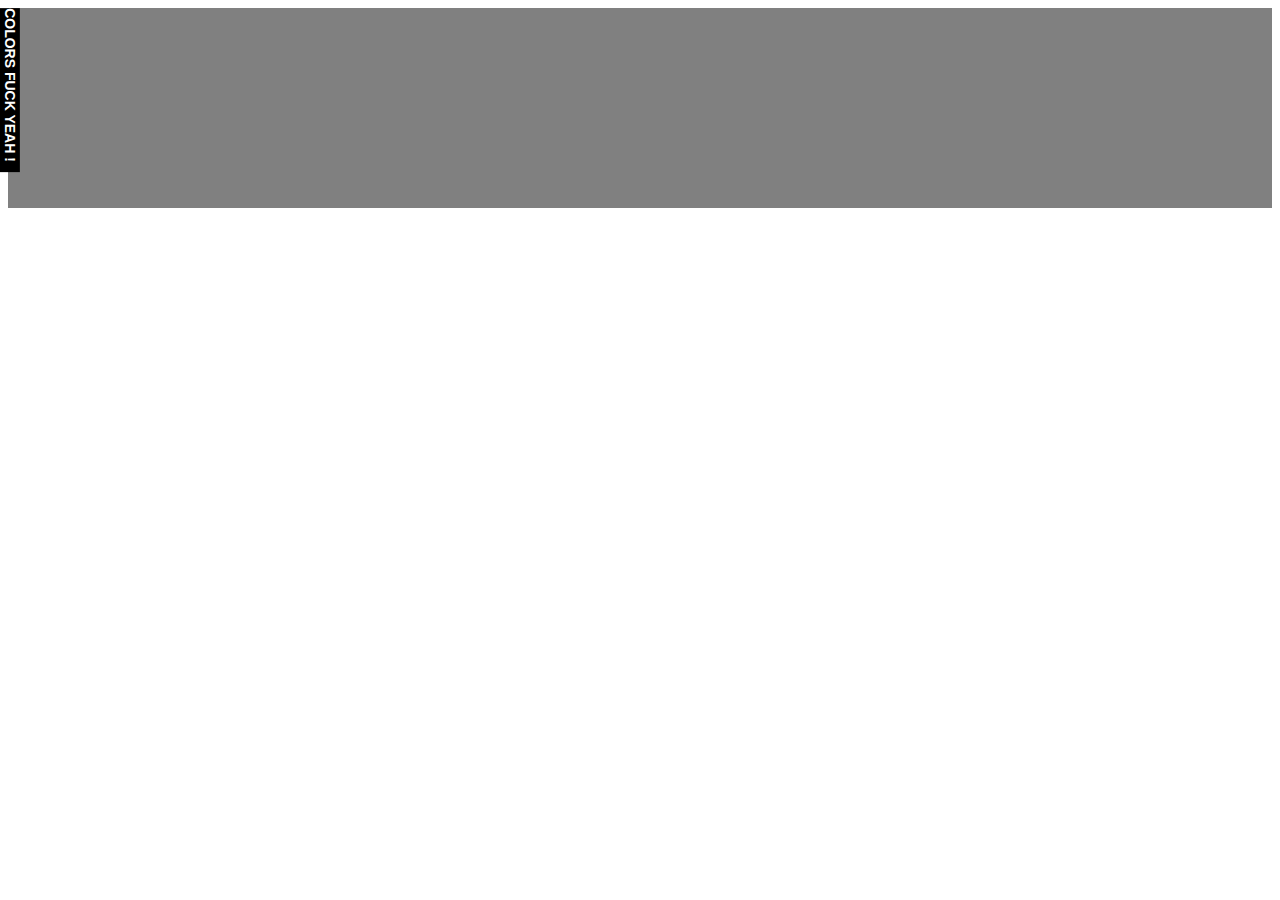
==== index.html @ 93f8f775 "initial commit" ====
<!doctype html>
<!--[if lt IE 7]>      <html class="no-js lt-ie9 lt-ie8 lt-ie7"> <![endif]-->
<!--[if IE 7]>         <html class="no-js lt-ie9 lt-ie8"> <![endif]-->
<!--[if IE 8]>         <html class="no-js lt-ie9"> <![endif]-->
<!--[if gt IE 8]><!--> <html class="no-js"> <!--<![endif]-->
    <head>
        <meta charset="utf-8">
        <meta http-equiv="X-UA-Compatible" content="IE=edge,chrome=1">
        <title></title>
        <meta name="description" content="">
        <meta name="viewport" content="width=device-width">
        <!-- Place favicon.ico and apple-touch-icon.png in the root directory -->
        <link rel="stylesheet" href="css/rainbow-maker.css">
        <link rel="stylesheet" href="test.css">
        <!-- build:js scripts/vendor/modernizr.js -->
        <script src="components/modernizr/modernizr.js"></script>
        <!-- endbuild -->
    </head>
    <body ng-app>
        <div class="color-slider" >
            <div class="rainbow-container">
            </div>
            <div class="color-tab">
                COLORS FUCK YEAH !
            </div>
        </div>

        <div class="test" id='div1' rainbow-object='true'>
        </div>
        <div class="test" id='div2' rainbow-object='true'>
        </div>

        <!--[if lt IE 7]>
            <p class="chromeframe">You are using an <strong>outdated</strong> browser. Please <a href="http://browsehappy.com/">upgrade your browser</a> or <a href="http://www.google.com/chromeframe/?redirect=true">activate Google Chrome Frame</a> to improve your experience.</p>
        <![endif]-->

        <!-- Google Analytics: change UA-XXXXX-X to be your site's ID. -->
        <script>
            var _gaq=[['_setAccount','UA-XXXXX-X'],['_trackPageview']];
            (function(d,t){var g=d.createElement(t),s=d.getElementsByTagName(t)[0];
            g.src=('https:'==location.protocol?'//ssl':'//www')+'.google-analytics.com/ga.js';
            s.parentNode.insertBefore(g,s)}(document,'script'));
        </script>

        <!-- build:js scripts/jquery.js -->
        <script src="lib/jquery/jquery.js"></script>
        <script src="lib/angular/angular.js"></script>
        <script src="src/rainbow-maker.js"></script>
        <!-- endbuild -->
</body>
</html>
---- css/rainbow-maker.css ----
.color-slider {
    position:fixed;
    left:-440px;
    z-index:1000;
    transition:left 0.3s ease;
    -webkit-transition:left 0.3s ease;
    color:white;
    font-weight: bolder;
    font-family: "Helvetica Neue", Helvetica, Arial, sans-serif;
    font-size: 14px;
    line-height: 20px;
}

.color-slider > div {
    float:left;
    background-color: black;
}

.control {
    width:400px;
    padding:20px;
}

.rainbow-container {
	min-height:400px;
  min-width: 440px;
}

.color-tab {
    -moz-transform: rotate(90deg);  /* FF3.5+ */
       -o-transform: rotate(90deg);  /* Opera 10.5 */
  -webkit-transform: rotate(90deg);
  position:relative;
  top:72px;
  left:-72px;
  padding-right:10px;
}

.rain-title {
	width:100%;
	clear:both;
	background-color: #ddd;
}

.rainbow-sliders {
	height:0px;
	overflow:hidden;
	transition:height .3s ease;
	-webkit-transition:height .3s ease;
}
---- test.css ----
.test {
	width:100%;
	height:100px;
}
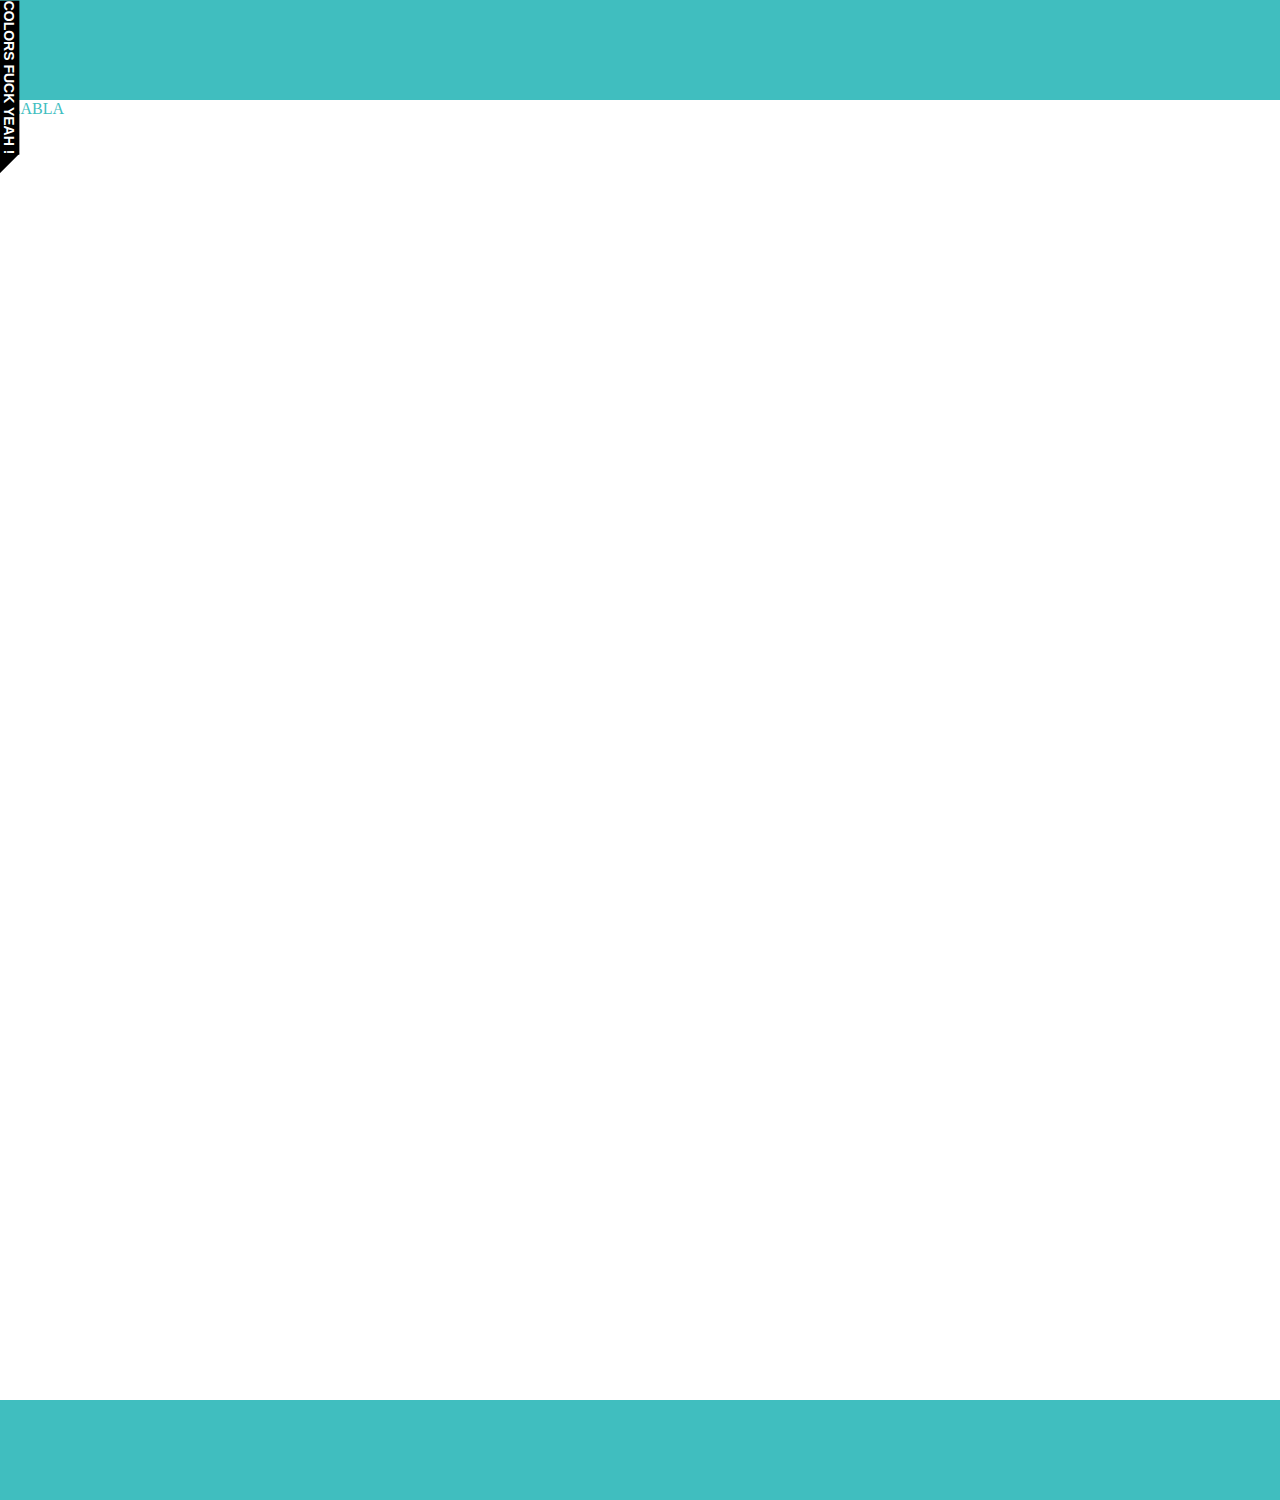
==== commit 1ca6021a: "a lot of stuff" ====
--- a/index.html
+++ b/index.html
@@ -19,15 +19,20 @@
     <body ng-app>
         <div class="color-slider" >
             <div class="rainbow-container">
+                <span class="rain-transparent">Make transparent</span>
+                <span class="change-pos">Go down</span>
             </div>
             <div class="color-tab">
-                COLORS FUCK YEAH !
+                <div class="rain-tab-title">COLORS FUCK YEAH !</div><div class="rain-slanted"></div>
             </div>
         </div>
 
-        <div class="test" id='div1' rainbow-object='true'>
+        <div class="test" id='div1' rainbow-object='background-color'>
         </div>
-        <div class="test" id='div2' rainbow-object='true'>
+        <div class="test" id='div2' rainbow-object='color'>BLABLA
+        </div>
+        <div style="height:1200px"></div>
+        <div class="test" id='div3' rainbow-object='true'>
         </div>
 
         <!--[if lt IE 7]>
--- a/css/rainbow-maker.css
+++ b/css/rainbow-maker.css
@@ -1,45 +1,91 @@
 .color-slider {
-    position:fixed;
-    left:-440px;
-    z-index:1000;
-    transition:left 0.3s ease;
-    -webkit-transition:left 0.3s ease;
-    color:white;
-    font-weight: bolder;
-    font-family: "Helvetica Neue", Helvetica, Arial, sans-serif;
-    font-size: 14px;
-    line-height: 20px;
+  position:fixed;
+  left:-440px;
+  z-index:1000;
+  transition:left 0.3s ease;
+  -webkit-transition:left 0.3s ease;
+  color:white;
+  font-weight: bolder;
+  font-family: "Helvetica Neue", Helvetica, Arial, sans-serif;
+  font-size: 14px;
+  line-height: 20px;
+}
+
+.rain-transparent, .change-pos {
+  border-radius:2px;
+  padding:1px 2px;
+  background-color: #2389ef;
+  margin-bottom: 5px;
+  display:inline-block;
+}
+
+span.change-pos {
+  background-color: #ef2389;
+}
+
+span.change-pos:hover {
+  background-color: #bf0369;
+}
+
+.rain-transparent:hover {
+  background-color: #0369bf;
+}
+
+.rainbow-sliders input {
+  width:90%;
 }
 
 .color-slider > div {
-    float:left;
-    background-color: black;
+  float:left;
+  background-color: black;
 }
 
-.control {
-    width:400px;
-    padding:20px;
+.rain-control {
+  width:400px;
+  border-radius:3px;
 }
 
 .rainbow-container {
-	min-height:400px;
-  min-width: 440px;
+	min-height:154px;
+  min-width: 420px;
+  padding:10px;
+}
+.rain-slanted {
+  height: 0px;
+  border-bottom: solid 20px black;
+  border-right: solid 20px transparent;
+  position: relative;
+  top: 5px;
+  left:-1px;
 }
 
-.color-tab {
+.color-slider div.color-tab {
     -moz-transform: rotate(90deg);  /* FF3.5+ */
        -o-transform: rotate(90deg);  /* Opera 10.5 */
   -webkit-transform: rotate(90deg);
   position:relative;
-  top:72px;
-  left:-72px;
+  top:80px;
+  left:-80px;
   padding-right:10px;
+  background-color: transparent;
+}
+.color-tab div {
+  display:inline-block;
+}
+
+.color-tab .rain-tab-title {
+  background-color: black;
 }
 
 .rain-title {
 	width:100%;
 	clear:both;
 	background-color: #ddd;
+  color:#000;
+  padding:4px;
+  border-radius: 3px;
+  z-index: 1200;
+  position: relative;
 }
 
 .rainbow-sliders {
@@ -47,4 +93,18 @@
 	overflow:hidden;
 	transition:height .3s ease;
 	-webkit-transition:height .3s ease;
+  margin-bottom:5px;
+  background-color: #999;
+  width: 400px;
+  padding:0 4px;
+  position: relative;
+  top: -5px;
+  border-bottom-left-radius: 3px;
+}
+
+a.go {
+  float:right;
+  width:16px;
+  height:16px;
+  background-image: url('[data-uri]');
 }--- a/test.css
+++ b/test.css
@@ -1,4 +1,8 @@
 .test {
 	width:100%;
 	height:100px;
+}
+
+body {
+	margin:0;
 }